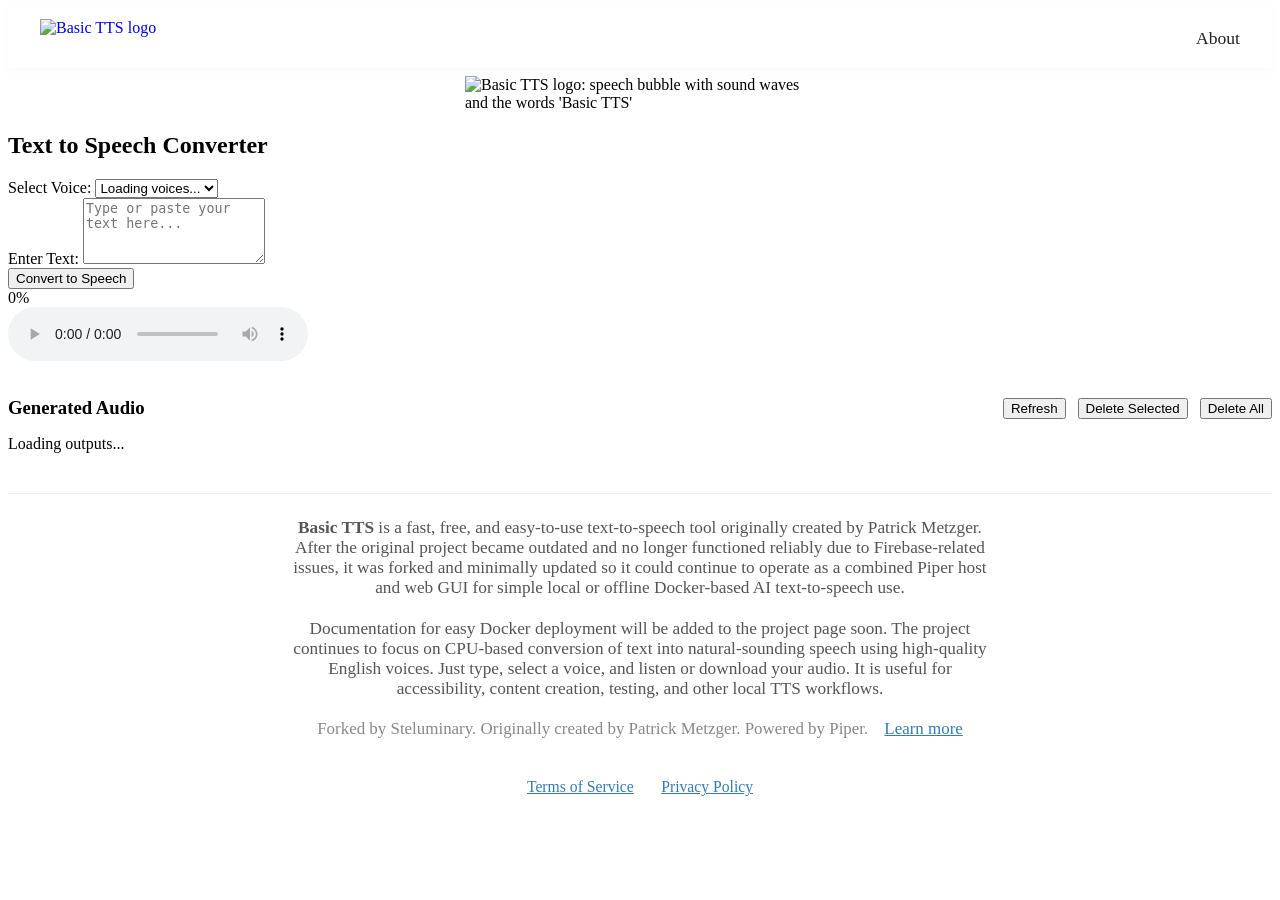
==== src/piper_tts_web/static/index.html @ cac788dd "Restore working TTS web UI with Firebase fix, local storage, ffmpeg MP3 output, and UI improvements" ====
<!DOCTYPE html>
<html lang="en">
<head>
    <meta charset="UTF-8">
    <meta name="viewport" content="width=device-width, initial-scale=1.0">

    <!-- Google tag (gtag.js) -->
    <script async src="https://www.googletagmanager.com/gtag/js?id=G-8XBBPJXEK9"></script>
    <script>
      window.dataLayer = window.dataLayer || [];
      function gtag(){dataLayer.push(arguments);}
      gtag('js', new Date());
      gtag('config', 'G-8XBBPJXEK9');
    </script>

    <title>Basic TTS</title>
    <meta name="description" content="Basic TTS is a fast, free, and easy-to-use online text-to-speech tool. Instantly convert text into natural-sounding speech using high-quality English voices. No sign-up required.">
    <link rel="canonical" href="https://basictts.com/">

    <meta property="og:title" content="Basic TTS - Text to Speech Converter">
    <meta property="og:description" content="Convert text to natural-sounding speech instantly with Basic TTS. Free, easy-to-use, and powered by high-quality English voices.">
    <meta property="og:image" content="/static/og-image.png">
    <meta property="og:type" content="website">
    <meta property="og:url" content="https://basictts.com/">
    <meta property="og:site_name" content="Basic TTS">
    <meta property="og:locale" content="en_US">

    <meta name="twitter:card" content="summary_large_image">
    <meta name="twitter:title" content="Basic TTS - Text to Speech Converter">
    <meta name="twitter:description" content="Convert text to natural-sounding speech instantly with Basic TTS. Free, easy-to-use, and powered by high-quality English voices.">
    <meta name="twitter:image" content="https://basictts.com/static/og-image.png">

    <link rel="stylesheet" href="/static/styles.css">
    <link rel="icon" type="image/png" href="/static/black-transparent-basictts-favicon.png" media="(prefers-color-scheme: light)">
    <link rel="icon" type="image/png" href="/static/white-transparent-basictts-favicon.png" media="(prefers-color-scheme: dark)">
</head>
<body>
    <header style="width:100%; background:#fff; box-shadow:0 2px 8px rgba(0,0,0,0.03); position:relative; z-index:10;">
        <nav style="display:flex; align-items:center; justify-content:space-between; max-width:1200px; margin:0 auto; padding:0.7em 2em;" aria-label="Main navigation">
            <a href="/" id="logo-link" style="display:flex; align-items:center; text-decoration:none;">
                <img src="/static/black-transparent-basictts-logo.png" alt="Basic TTS logo" style="height:38px; width:auto; margin-right:0.7em;">
            </a>

            <div style="display:flex; align-items:center; gap:2em;">
                <a href="/about" id="about-link" style="text-decoration:none; font-weight:500; font-size:1.1em; color:#222;">About</a>
                <span id="auth-links" style="display:none;">
                    <a href="#" id="signup-link" style="font-weight:bold;">Sign Up</a> |
                    <a href="#" id="login-link">Log In</a>
                </span>
                <span id="user-info" style="display:none;"></span>
            </div>
        </nav>
    </header>

    <main class="container">
        <img
            src="/static/rect-black-on-white-basictts-wordmark.png"
            alt="Basic TTS logo: speech bubble with sound waves and the words 'Basic TTS'"
            style="display:block; margin:8px auto 1rem auto; max-width:350px; width:100%; height:auto;"
        >

        <h2>Text to Speech Converter</h2>

        <div class="input-section">
            <div class="form-group">
                <label for="voice-select">Select Voice:</label>
                <select id="voice-select" class="form-control">
                    <option value="">Loading voices...</option>
                </select>
            </div>

            <div class="form-group">
                <label for="text-input">Enter Text:</label>
                <textarea
                    id="text-input"
                    class="form-control"
                    rows="4"
                    placeholder="Type or paste your text here..."
                ></textarea>
            </div>

            <div class="button-status-container">
                <button id="convert-button" type="button" class="btn btn-primary">Convert to Speech</button>
                <div id="status-message" class="status-message" aria-live="polite"></div>
            </div>
        </div>

        <div class="audio-section">
            <div class="progress-container" aria-label="Conversion progress">
                <div class="progress-bar">
                    <div class="progress-fill"></div>
                </div>
                <div class="progress-text">0%</div>
            </div>

            <audio id="audio-player" controls preload="none">
                Your browser does not support audio playback.
            </audio>

            <a id="download-button" class="btn btn-secondary" style="display:none;">
                Download Audio
            </a>
        </div>

        <section class="outputs-section" aria-labelledby="outputs-heading" style="margin-top:2rem;">
            <div style="display:flex; align-items:center; justify-content:space-between; gap:1rem; flex-wrap:wrap; margin-bottom:1rem;">
                <h3 id="outputs-heading" style="margin:0;">Generated Audio</h3>

                <div style="display:flex; gap:0.75rem; flex-wrap:wrap;">
                    <button id="refresh-outputs-button" type="button" class="btn btn-secondary">Refresh</button>
                    <button id="delete-selected-button" type="button" class="btn btn-secondary">Delete Selected</button>
                    <button id="delete-all-outputs-button" type="button" class="btn btn-secondary">Delete All</button>
                </div>
            </div>

            <div id="outputs-list" aria-live="polite">
                <div class="outputs-empty">Loading outputs...</div>
            </div>
        </section>
    </main>

    <div
        id="signup-modal"
        class="modal"
        style="display:none; position:fixed; top:0; left:0; width:100vw; height:100vh; background:rgba(0,0,0,0.4); z-index:1000; align-items:center; justify-content:center;"
        aria-modal="true"
        role="dialog"
        aria-labelledby="signup-modal-title"
    >
        <div class="modal-content" style="background:#fff; padding:2em; border-radius:10px; max-width:400px; margin:auto; position:relative;">
            <span
                id="close-signup-modal"
                style="position:absolute; top:10px; right:16px; font-size:1.5em; cursor:pointer;"
                tabindex="0"
                aria-label="Close dialog"
            >&times;</span>

            <h2 id="signup-modal-title" style="margin-bottom:1em;">Sign Up</h2>

            <label for="signup-email">Email Address:</label>
            <input
                type="email"
                id="signup-email"
                class="form-control"
                style="margin-bottom:1em;"
                placeholder="you@email.com"
                aria-label="Email Address"
            >

            <button id="signup-cta" type="button" class="btn btn-primary" style="width:100%;" aria-label="Create Account">
                Create Account
            </button>

            <div id="signup-error" style="color:#dc3545; margin-top:0.7em; display:none;" role="alert"></div>

            <div style="margin-top:1.2em; color:#888; font-size:0.98em;">
                By signing up, you agree to the
                <a href="/terms" target="_blank" rel="noopener noreferrer" style="color:#337ab7; text-decoration:underline; font-weight:500;">
                    Basic TTS Terms of Service
                </a>.
            </div>

            <div id="signup-confirmation" style="display:none; text-align:center; margin-top:2em;">
                <div style="font-size:2.5em; color:#4a90e2; margin-bottom:0.5em;" aria-hidden="true">&#9993;</div>
                <div>A verification email has been sent with a magic link.</div>
            </div>
        </div>
    </div>

    <hr style="margin:2.5em 0 1.5em 0; border:none; border-top:1px solid #eee;">

    <div style="max-width:700px; margin:0 auto; color:#555; font-size:1.08em; text-align:center;">
        <p><strong>Basic TTS</strong> is a fast, free, and easy-to-use text-to-speech tool originally created by Patrick Metzger. After the original project became outdated and no longer functioned reliably due to Firebase-related issues, it was forked and minimally updated so it could continue to operate as a combined Piper host and web GUI for simple local or offline Docker-based AI text-to-speech use.</p>

        <p style="margin-top:1.2em;">Documentation for easy Docker deployment will be added to the project page soon. The project continues to focus on CPU-based conversion of text into natural-sounding speech using high-quality English voices. Just type, select a voice, and listen or download your audio. It is useful for accessibility, content creation, testing, and other local TTS workflows.</p>

        <p style="margin-top:1.2em; color:#888; font-size:0.98em;">Forked by Steluminary. Originally created by Patrick Metzger. Powered by Piper. <a href="/about" style="margin-left:0.7em; color:#337ab7; text-decoration:underline; font-weight:500;">Learn more</a></p>
    </div>

    <footer style="margin:2.5em auto 1.5em auto; max-width:600px; text-align:center; color:#888; font-size:0.98em;">
        <a href="/terms" style="color:#337ab7; text-decoration:underline; font-weight:500; margin-right:1.5em;">Terms of Service</a>
        <a href="/privacy" style="color:#337ab7; text-decoration:underline; font-weight:500;">Privacy Policy</a>
    </footer>

    <script src="/static/app.js"></script>
</body>
</html>
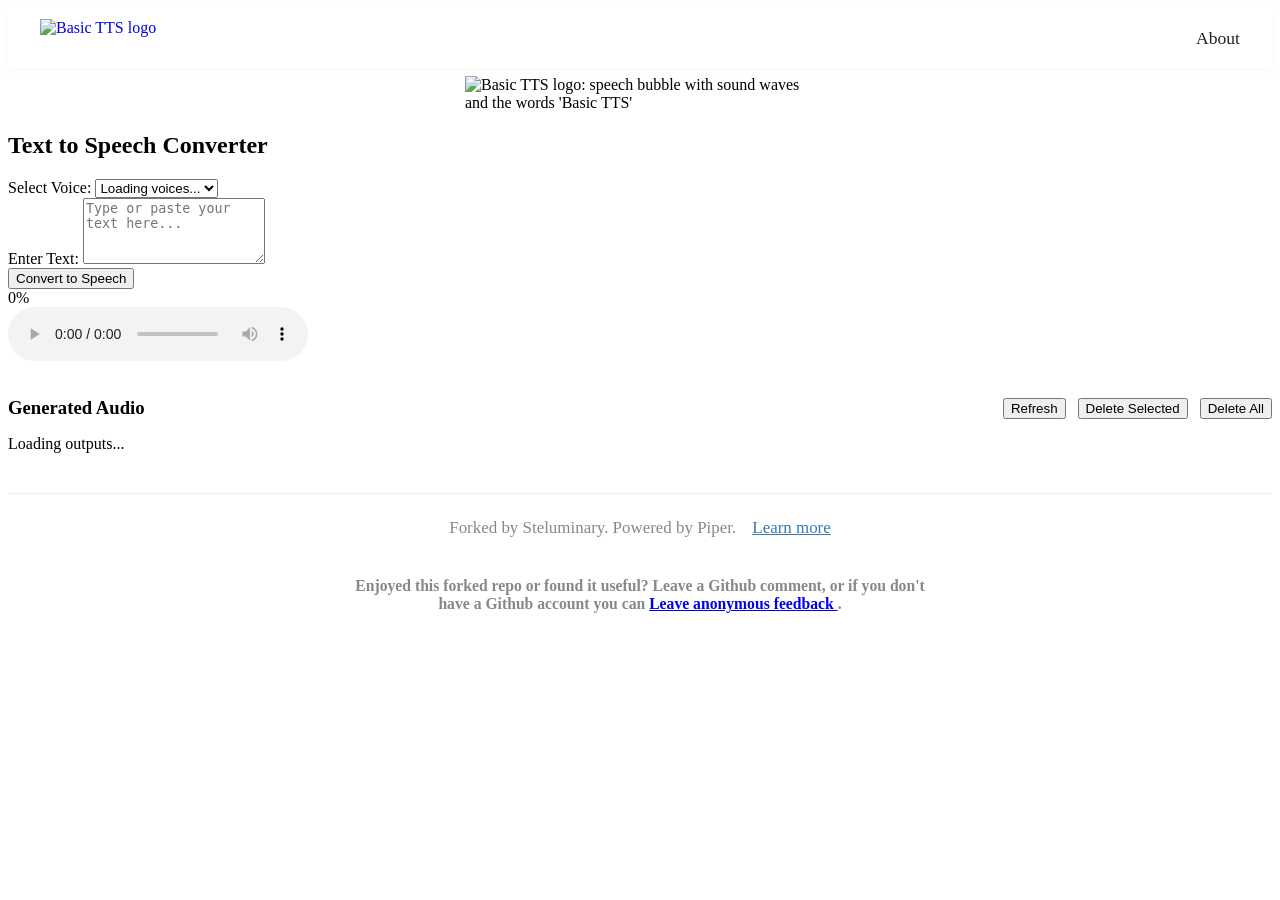
==== commit 3b470a61: "updated about page" ====
--- a/src/piper_tts_web/static/index.html
+++ b/src/piper_tts_web/static/index.html
@@ -170,16 +170,25 @@
     <hr style="margin:2.5em 0 1.5em 0; border:none; border-top:1px solid #eee;">
 
     <div style="max-width:700px; margin:0 auto; color:#555; font-size:1.08em; text-align:center;">
-        <p><strong>Basic TTS</strong> is a fast, free, and easy-to-use text-to-speech tool originally created by Patrick Metzger. After the original project became outdated and no longer functioned reliably due to Firebase-related issues, it was forked and minimally updated so it could continue to operate as a combined Piper host and web GUI for simple local or offline Docker-based AI text-to-speech use.</p>
+        <!-- <p><strong>Basic TTS</strong> is a fast, free, and easy-to-use text-to-speech tool originally created by Patrick Metzger. After the original project became outdated and no longer functioned reliably due to Firebase-related issues, it was forked and minimally updated so it could continue to operate as a combined Piper host and web GUI for simple local or offline Docker-based AI text-to-speech use.</p>
 
         <p style="margin-top:1.2em;">Documentation for easy Docker deployment will be added to the project page soon. The project continues to focus on CPU-based conversion of text into natural-sounding speech using high-quality English voices. Just type, select a voice, and listen or download your audio. It is useful for accessibility, content creation, testing, and other local TTS workflows.</p>
-
-        <p style="margin-top:1.2em; color:#888; font-size:0.98em;">Forked by Steluminary. Originally created by Patrick Metzger. Powered by Piper. <a href="/about" style="margin-left:0.7em; color:#337ab7; text-decoration:underline; font-weight:500;">Learn more</a></p>
+	-->
+        <p style="margin-top:1.2em; color:#888; font-size:0.98em;">Forked by Steluminary. Powered by Piper.<b> <a href="/about" style="margin-left:0.7em; color:#337ab7; text-decoration:underline; font-weight:500;">Learn more</a></p>
     </div>
 
     <footer style="margin:2.5em auto 1.5em auto; max-width:600px; text-align:center; color:#888; font-size:0.98em;">
-        <a href="/terms" style="color:#337ab7; text-decoration:underline; font-weight:500; margin-right:1.5em;">Terms of Service</a>
+        <!-- <a href="/terms" style="color:#337ab7; text-decoration:underline; font-weight:500; margin-right:1.5em;">Terms of Service</a>
         <a href="/privacy" style="color:#337ab7; text-decoration:underline; font-weight:500;">Privacy Policy</a>
+	-->
+  	Enjoyed this forked repo or found it useful?<b>
+	Leave a Github comment, or if you don't have a Github account you can 
+  <a href="https://forms.gle/NyU4Av3Y3eABxoq69" target="_blank" rel="noopener">
+    Leave anonymous feedback
+  </a>.
+
+
+
     </footer>
 
     <script src="/static/app.js"></script>
